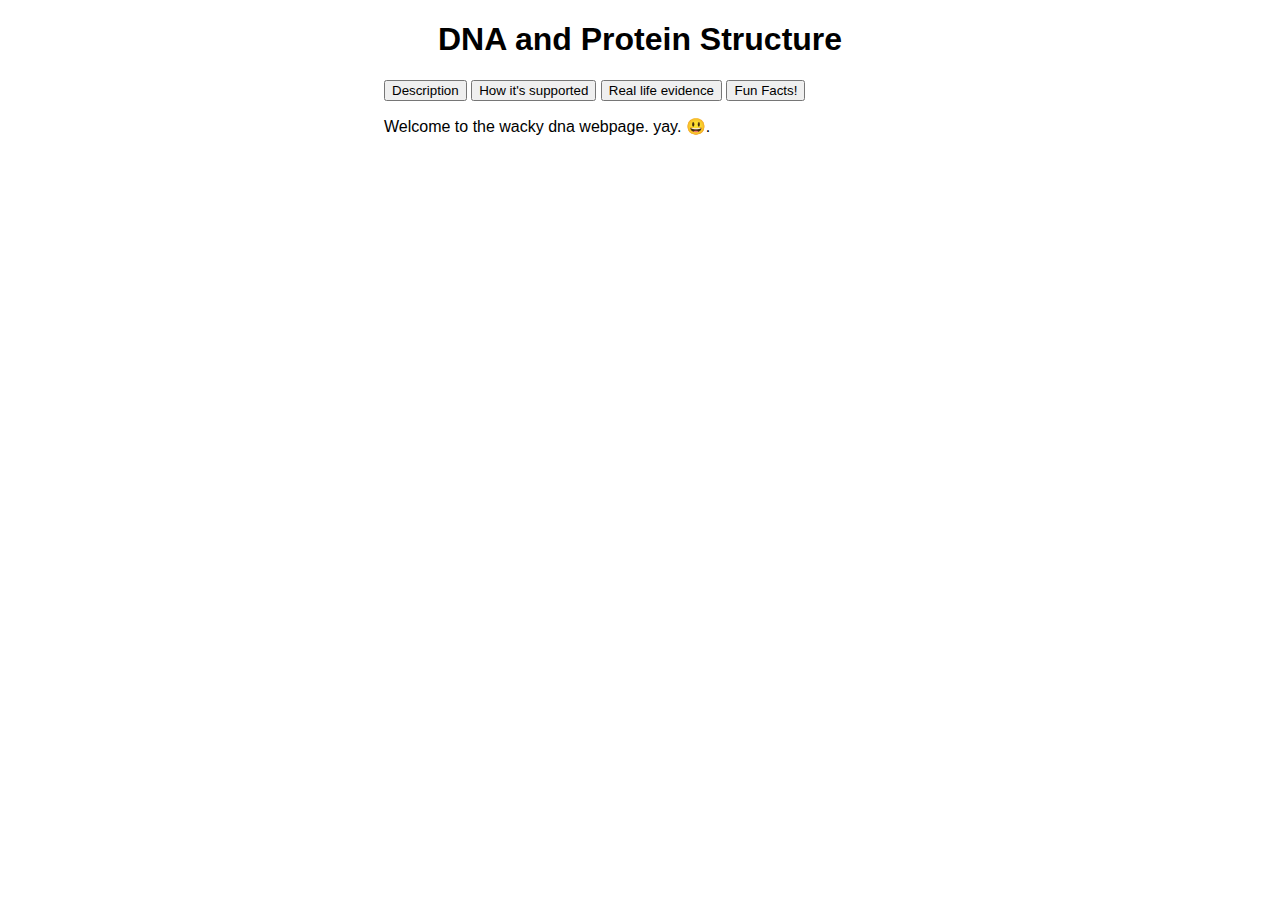
==== index.html @ e5bf0287 "DNA Evolution Website" ====
<!DOCTYPE html>
<html>
<head>
	<title>Home Page</title>
	<link 
	rel = "stylesheet"
   	type = "text/css"
   	href = "style.css" 
   	/>
</head>
<body>
<h1>DNA and Protein Structure</h1>
<button type="button" onclick="window.location.href = 'description.html'">Description</button>
<button type="button" onclick="window.location.href = 'how.html'">How it's supported</button>
<button type="button" onclick="window.location.href = 'real-life.html'">Real life evidence</button>
<button type="button" onclick="window.location.href = 'fun-facts.html'">Fun Facts!</button>
<p>Welcome to the wacky dna webpage. yay. 😃.</p>
</body>
</html>
---- style.css ----
body {
	font-family: "Roboto", sans-serif;
	margin-left: 30%;
	margin-right: 30%;
}

h1 {
	text-align: center;
}

h2 {
	font-size: 20px;
}

button {
	text-align: center;
	font-family: "Roboto", sans-serif;
}
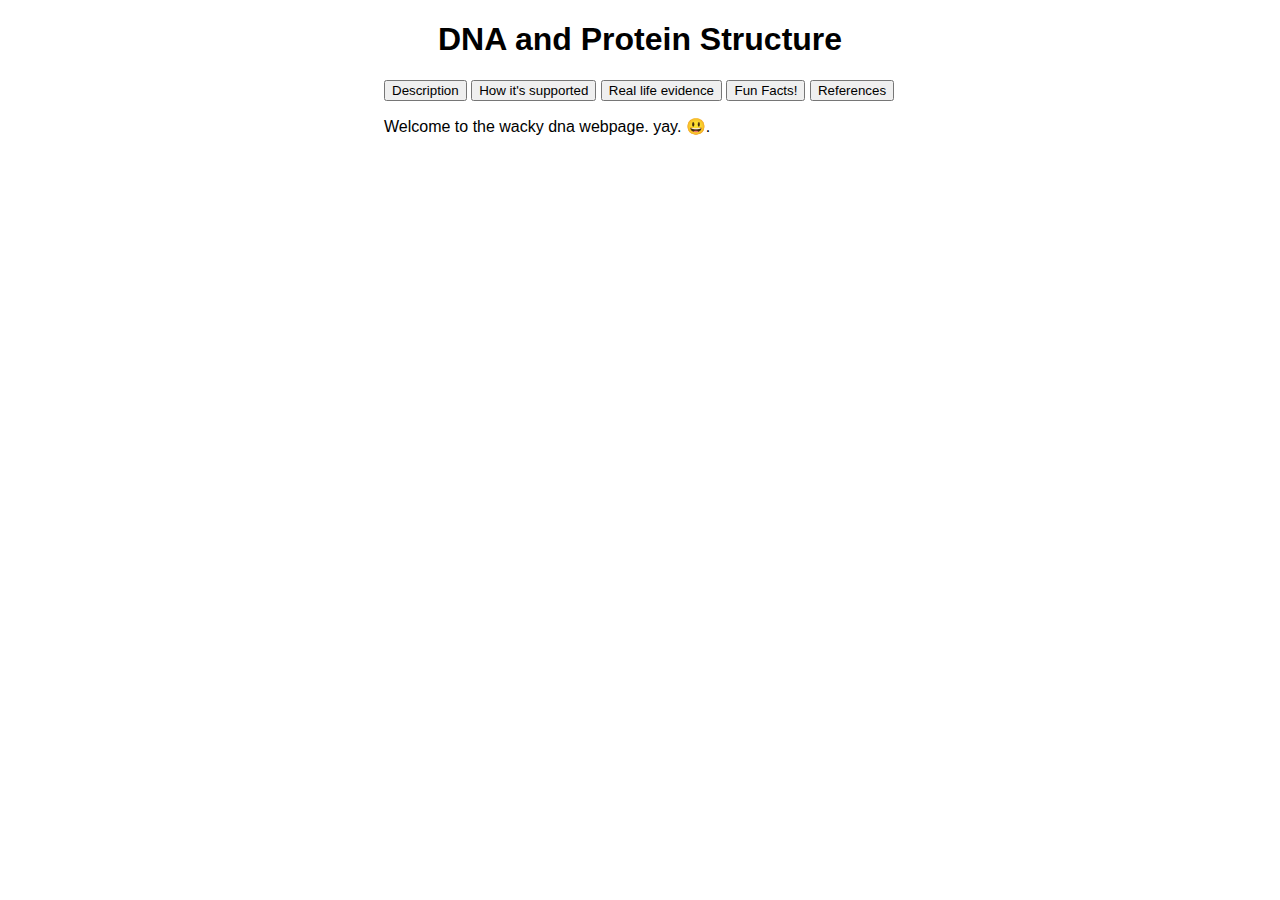
==== commit 510bd528: "New changes" ====
--- a/index.html
+++ b/index.html
@@ -14,6 +14,8 @@
 <button type="button" onclick="window.location.href = 'how.html'">How it's supported</button>
 <button type="button" onclick="window.location.href = 'real-life.html'">Real life evidence</button>
 <button type="button" onclick="window.location.href = 'fun-facts.html'">Fun Facts!</button>
+<button type="button" onclick="window.location.href = 'references.html'">References</button>
 <p>Welcome to the wacky dna webpage. yay. 😃.</p>
+<iframe width="560" height="315" src="https://www.youtube.com/embed/2GfKZlTRNjA" frameborder="0" allow="accelerometer; autoplay; encrypted-media; gyroscope; picture-in-picture" allowfullscreen></iframe>
 </body>
-</html>+</html>
